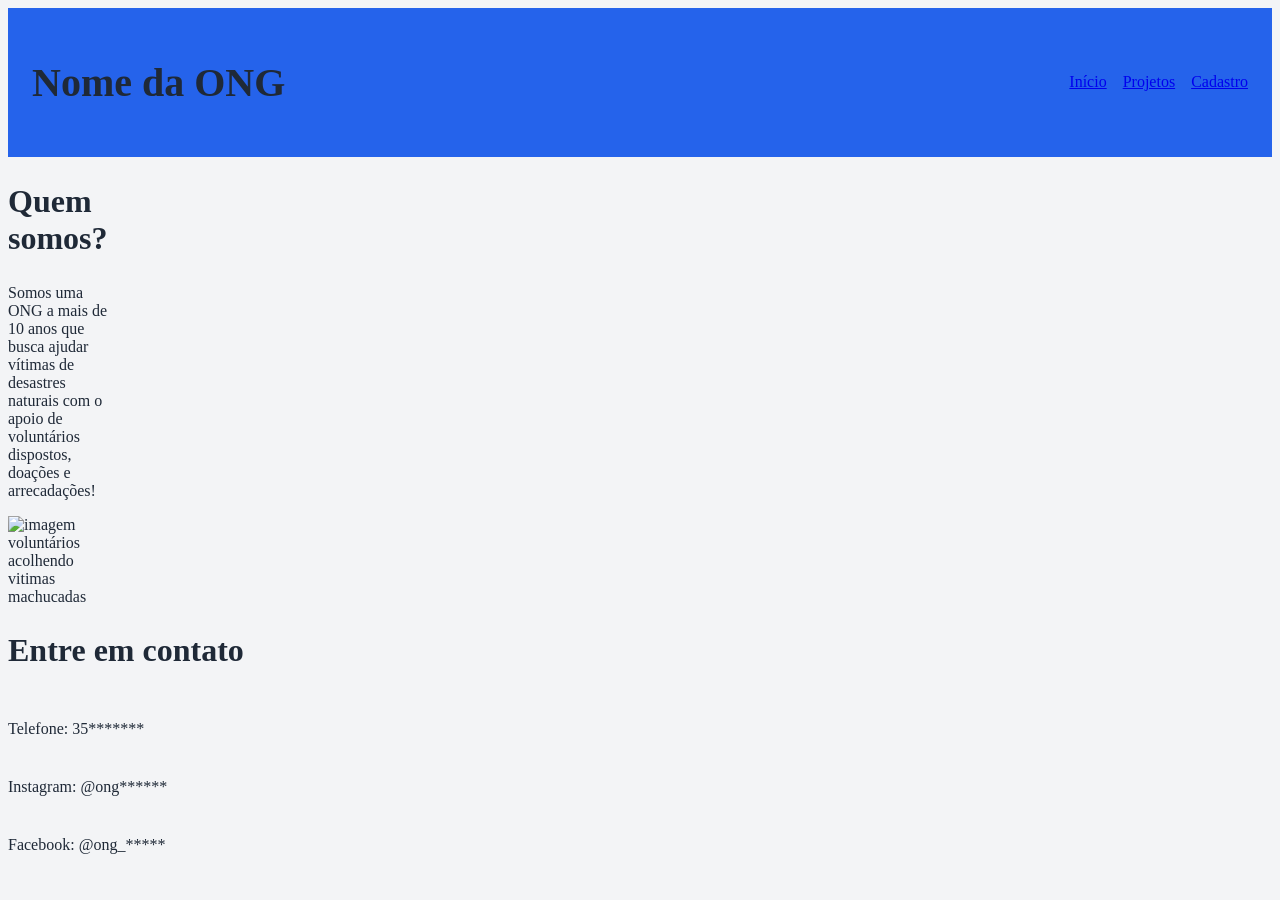
==== html/index.html @ e7d31853 "feat: adiciona estrutura inicial do projeto" ====
<!DOCTYPE html>
<html lang="pt-br">
<head>
    <link rel="stylesheet" href="../css/style.css">
    <meta charset="UTF-8">
    <title>ONG - Início</title>
</head>
<body>
    <header>
        <h1>Nome da ONG</h1>
       <nav>
            <ul>
                <li>
                    <a id="linkInicio" href="index.html">Início</a>
                </li>
                <li>
                    <a id="linkProjetos" href="projeto.html">Projetos</a>
                     <ul>
                            <li> Paises Ajudados </li>
                            <li> Documentarios </li>
                    </ul>
                </li>
                <li>
                 <a id="linkCadastro" href="cadastro.html">Cadastro</a>
                </li>
            </ul>
             <details>
                  <summary>☰</summary>
                <ul>
                 <li>Início</li>
                    <li>Projetos</li>
                    <li>Cadastro</li>
                </ul>
            </details>
        </nav>
    </header>

    <main id="app">
        <section>
            <h2>Quem somos?</h2>
            <p>Somos uma ONG a mais de 10 anos que busca ajudar vítimas de desastres naturais com o apoio de voluntários dispostos, doações e arrecadações!</p>
            <img src="images/sedeong.jpg" alt="imagem voluntários acolhendo vitimas machucadas">
        </section>
    </main>

    <footer>
        <h2>Entre em contato</h2>
        <p>Telefone: 35*******</p>
        <p>Instagram: @ong******</p>
        <p>Facebook: @ong_*****</p>
    </footer>
<script type="module" src="../js/main.js"></script>
</body>
</html>
---- css/style.css ----
:root {
    --cor-primaria: #2563EB;
    --cor-secundaria: #60A5FA;
    --cor-fundo: #F3F4F6;
    --cor-superficie: #FFFFFF;
    --cor-borda: #9CA3AF;
    --cor-texto: #1F2937;
    --cor-sucesso: #16A34A;
    --cor-erro: #DC2626;
    --fonte-h1: 40px;
    --fonte-h2: 32px;
    --fonte-h3: 24px;
    --fonte-body: 16px;
    --fonte-small: 14px;
    --espaco-1: 4px;
    --espaco-2: 8px;
    --espaco-3: 16px;
    --espaco-4: 24px;
    --espaco-5: 32px;
    --espaco-6: 48px;
    --espaco-7: 64px;
    }
body{
    background-color: var(--cor-fundo);
    color: var(--cor-texto);
    font-size: var(--fonte-body);

}
h1{
    font-size: var(--fonte-h1);
}
h2{
    font-size: var(--fonte-h2);
}
h3{
    font-size: var(--fonte-h3);
}
small{
    font-size: var(--fonte-small);
}
header{
    background-color: var(--cor-primaria);
    padding: var(--espaco-4);
    display: flex;
    flex-direction: row;
    justify-content: space-between;
    align-items: center;
}
nav{
    display: flex;
    flex-direction: row;
    gap: 16px;
    flex-wrap: wrap;
}
button{
    background-color: var(--cor-primaria);
    color: var(--cor-superficie);
    padding: var(--espaco-2);
    border: none;
    transition: opacity 0.3s;
}
button:hover{
    opacity: 0.5;
}
button:active{
    opacity: 0.7;
}
button:focus{
    outline: 2px solid var(--cor-secundaria);
}
button:disabled{
    opacity: 0.5;}
input:focus{
    border: 2px solid var(--cor-primaria);
}
.card{
    background-color: var(--cor-superficie);
    border: 1px solid var(--cor-borda);
    padding: var(--espaco-4);
}
.mensagem-sucesso{
    color:var(--cor-sucesso);
}
.mensagem-erro{
    color: var(--cor-erro);
}
input{
    background-color: var(--cor-superficie);
    padding: var(--espaco-3);
    border: 1px solid var(--cor-borda)
}
input:focus{
  outline: none;
  border: 2px solid var(--cor-primaria);
}
input:focus:invalid {
    border: 2px solid var(--cor-erro);
}
input:focus:valid{
    border: 2px solid var(--cor-sucesso);
}
main{
    display: grid;
    grid-template-columns: repeat(12, 1fr);
}
form{
    grid-column: span 8;
    display:grid;
    gap: var(--espaco-3);
}
fieldset{
    display: grid;
    gap: var(--espaco-3);
}
@media(max-width:1200px){
    form{
        grid-column: span 9;
    }
}
@media(max-width:992px){
    form{
        grid-column: span 10;
    }
}
@media (max-width:768px){
    form{
        grid-column: span 12;
    }
}
@media(max-width:576px){
   button{
    width: 100%;
}
   } 
@media(max-width:400px){
    header{
        padding: var(--espaco-2);
    }
}
footer{
    display: flex;
    flex-direction: column;
    gap: var(--espaco-2);
}
li ul{
    opacity: 0;
    visibility: hidden;
    transition: opacity 0.3s;
    position: absolute;
    top: 100%;
    left: 0%;
    background-color: var(--cor-fundo);
    padding: var(--espaco-3);
    min-width: 180px;
}
li:hover ul{
   opacity: 1;
   visibility: visible;
}
li{
    position: relative;
}
nav ul{
    list-style: none;
    padding: 0;

}
nav>ul{
    display: flex;
    gap:16px;
}
details{
    display: none;
}
details ul{
    opacity: 0;
    transition: opacity 0.3s;
}
details[open] ul{
    opacity: 1;
}
@media(max-width:768px){
    details{
        display: block;
    }
    nav>ul{
        display: none;
    }
}
.badge{
    background-color: var(--cor-secundaria);
    color: var(--cor-texto);
    border: 2px solid var(--cor-borda);
    padding: var(--espaco-2);
    border-radius: 8px;
}
.alert{
    grid-column: span 8;
    background-color: var(--cor-sucesso);
    color: var(--cor-superficie);
    padding: var(--espaco-2);
    border: 2px solid var(--cor-borda);
    border-radius: 8px;
}
.alert-erro{
    background-color: var(--cor-erro);}
.toast{
    background-color: var(--cor-sucesso);
    color: var(--cor-superficie);
    padding: var(--espaco-2);
    border: 2px solid var(--cor-borda);
    border-radius: 10px;
    position: fixed;
    bottom: 20px;
    right: 20px;
    opacity: 0;
    transition: opacity 0.3s;
}
.toast.visivel{
    opacity: 1;
}
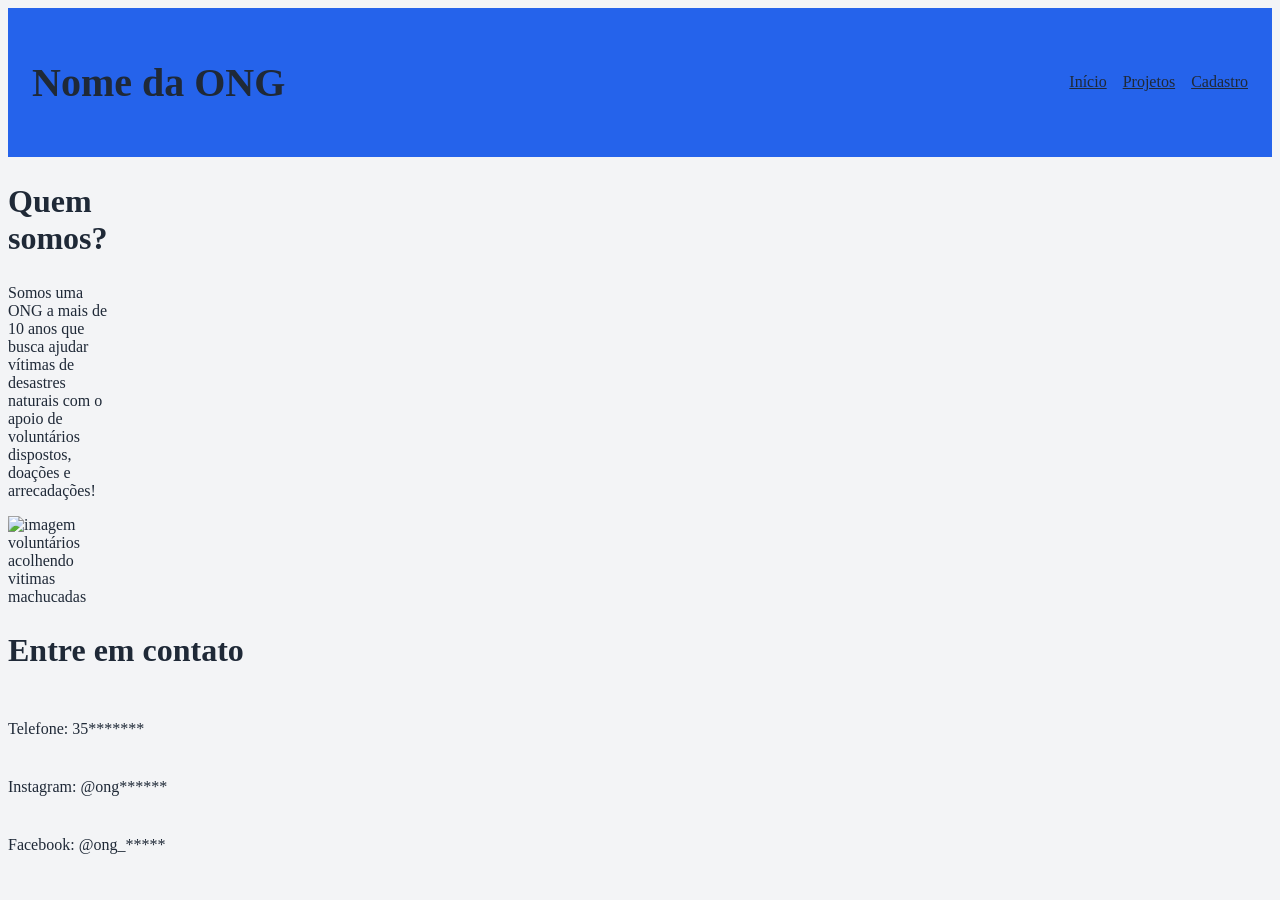
==== commit f1a1f88c: "feat: melhora a acessibilidade do projeto" ====
--- a/html/index.html
+++ b/html/index.html
@@ -39,7 +39,7 @@
         <section>
             <h2>Quem somos?</h2>
             <p>Somos uma ONG a mais de 10 anos que busca ajudar vítimas de desastres naturais com o apoio de voluntários dispostos, doações e arrecadações!</p>
-            <img src="images/sedeong.jpg" alt="imagem voluntários acolhendo vitimas machucadas">
+            <img src="images/sedeong.jpg" alt="Voluntários acolhendo vítimas machucadas">
         </section>
     </main>
 
--- a/css/style.css
+++ b/css/style.css
@@ -218,4 +218,7 @@
 }
 .toast.visivel{
     opacity: 1;
+}
+li a{
+    color: var(--cor-texto);
 }
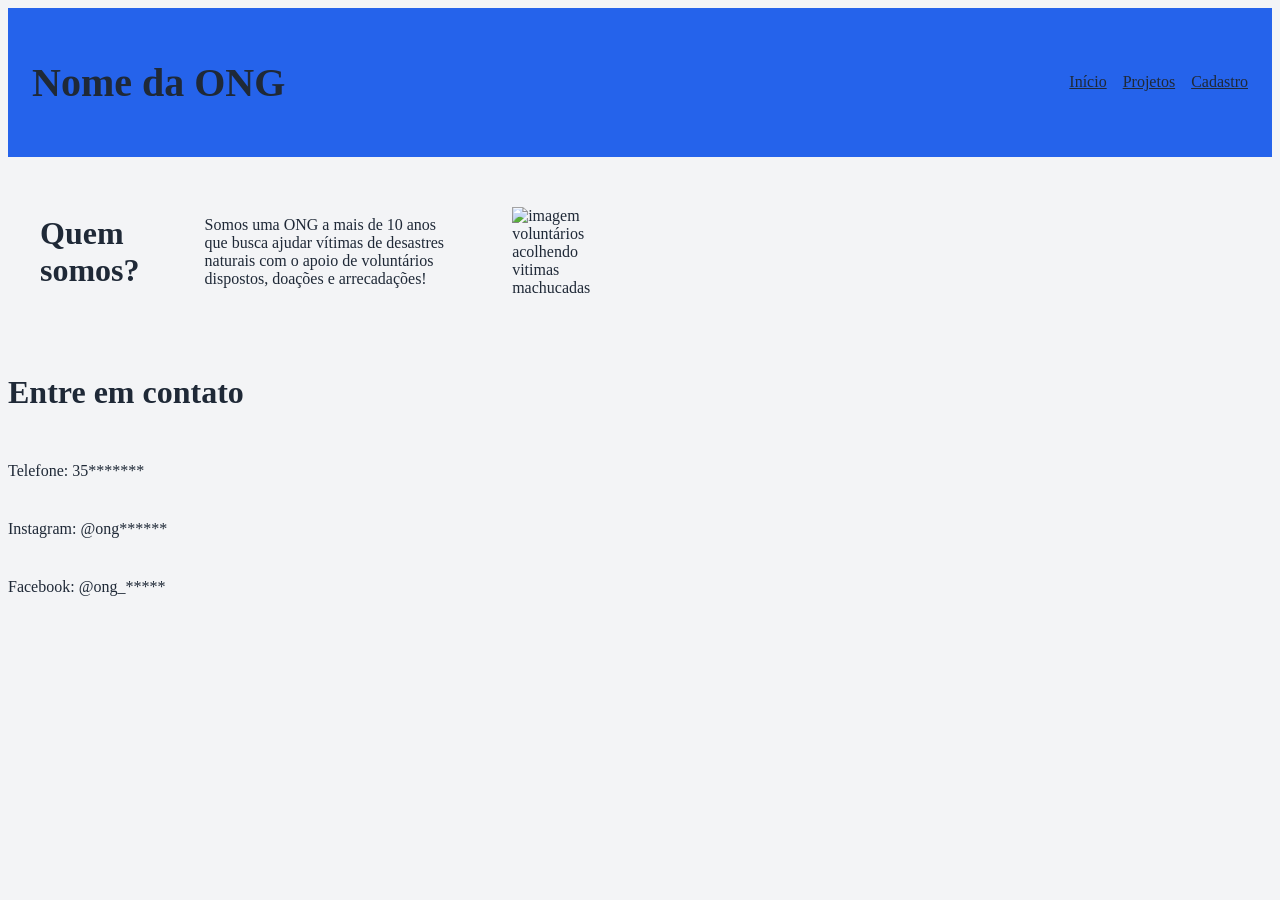
==== commit c56b5c0c: "feat: melhora layout da página inicial" ====
--- a/html/index.html
+++ b/html/index.html
@@ -37,9 +37,11 @@
 
     <main id="app">
         <section>
-            <h2>Quem somos?</h2>
-            <p>Somos uma ONG a mais de 10 anos que busca ajudar vítimas de desastres naturais com o apoio de voluntários dispostos, doações e arrecadações!</p>
-            <img src="images/sedeong.jpg" alt="Voluntários acolhendo vítimas machucadas">
+            <div>
+                <h2>Quem somos?</h2>
+                <p>Somos uma ONG a mais de 10 anos que busca ajudar vítimas de desastres naturais com o apoio de voluntários dispostos, doações e arrecadações!</p>
+             </div>
+            <img src="../imagens/sedeong.jpg.jpg" alt="Voluntários acolhendo vítimas machucadas">
         </section>
     </main>
 
--- a/css/style.css
+++ b/css/style.css
@@ -103,7 +103,19 @@
     display: grid;
     grid-template-columns: repeat(12, 1fr);
 }
+
+#app section{
+    grid-column: span 6;
+    display: flex;
+    gap: 65px;
+    padding: 32px;
+    align-items: center;
+}
+#app section img{
+    width: 65%;
+}
 form{
+
     grid-column: span 8;
     display:grid;
     gap: var(--espaco-3);
